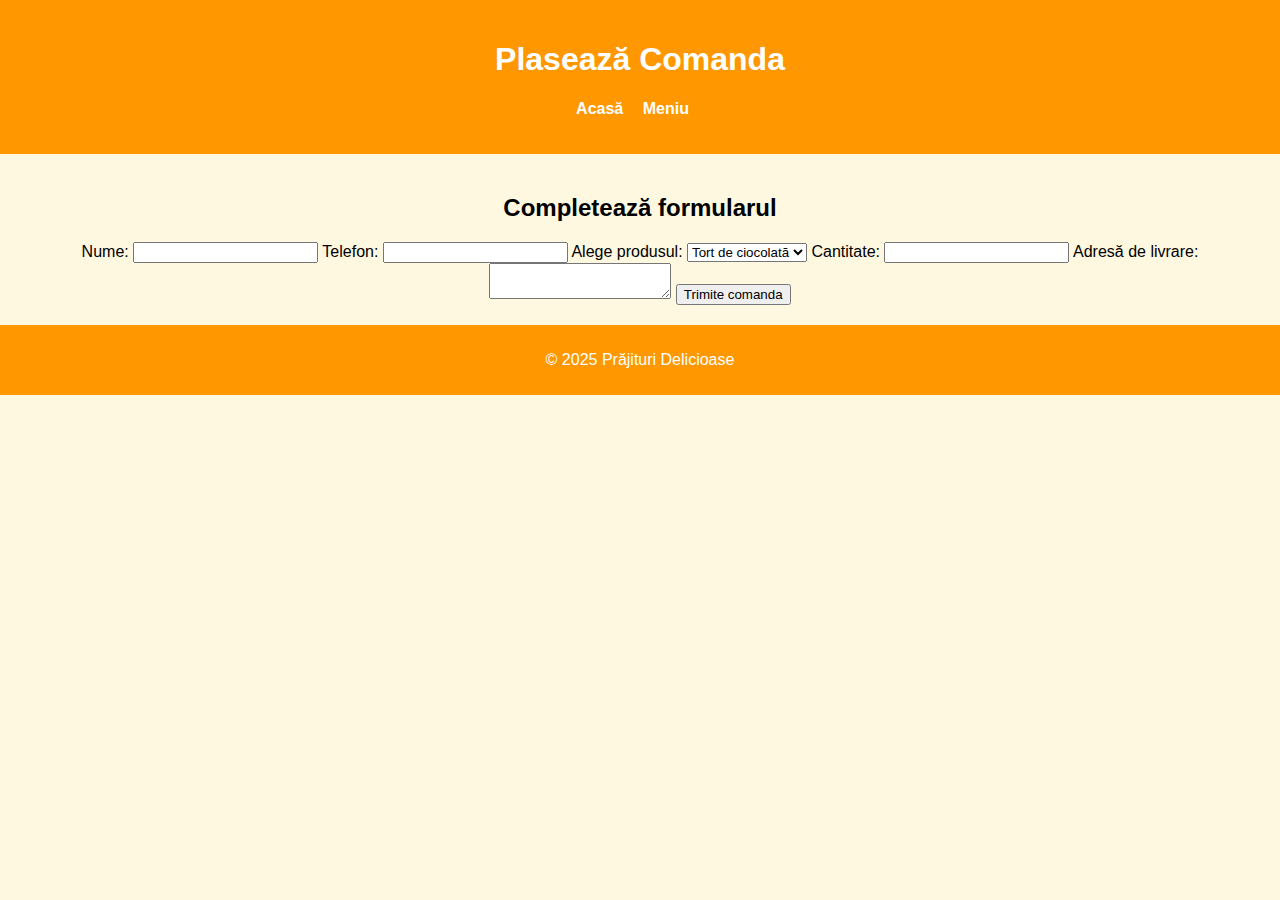
==== comanda.html @ c30b3d89 "Create comanda.html" ====
<!DOCTYPE html>
<html lang="ro">
<head>
    <meta charset="UTF-8">
    <meta name="viewport" content="width=device-width, initial-scale=1.0">
    <title>Formular de Comandă</title>
    <link rel="stylesheet" href="style.css">
</head>
<body>
    <header>
        <h1>Plasează Comanda</h1>
        <nav>
            <ul>
                <li><a href="index.html">Acasă</a></li>
                <li><a href="meniu.html">Meniu</a></li>
            </ul>
        </nav>
    </header>

    <section id="comanda">
        <h2>Completează formularul</h2>
        <form>
            <label for="nume">Nume:</label>
            <input type="text" id="nume" name="nume" required>

            <label for="telefon">Telefon:</label>
            <input type="tel" id="telefon" name="telefon" required>

            <label for="produs">Alege produsul:</label>
            <select id="produs" name="produs">
                <option value="tort">Tort de ciocolată</option>
                <option value="ecler">Ecler cu vanilie</option>
                <option value="cheesecake">Cheesecake</option>
            </select>

            <label for="cantitate">Cantitate:</label>
            <input type="number" id="cantitate" name="cantitate" min="1" required>

            <label for="adresa">Adresă de livrare:</label>
            <textarea id="adresa" name="adresa" required></textarea>

            <button type="submit">Trimite comanda</button>
        </form>
    </section>

    <footer>
        <p>&copy; 2025 Prăjituri Delicioase</p>
    </footer>
</body>
</html>
---- style.css ----
body {
    font-family: Arial, sans-serif;
    margin: 0;
    padding: 0;
    background-color: #fff8e1;
}

header {
    background-color: #ff9800;
    padding: 20px;
    text-align: center;
    color: white;
}

nav ul {
    list-style-type: none;
    padding: 0;
}

nav ul li {
    display: inline;
    margin-right: 15px;
}

nav a {
    color: white;
    text-decoration: none;
    font-weight: bold;
}

section {
    padding: 20px;
    text-align: center;
}

footer {
    background-color: #ff9800;
    color: white;
    text-align: center;
    padding: 10px;
}

/* Stil pentru meniu */
.grid {
    display: flex;
    justify-content: center;
    flex-wrap: wrap;
    gap: 20px;
}

.produs {
    background-color: white;
    padding: 15px;
    border-radius: 10px;
    box-shadow: 0 4px 8px rgba(0, 0, 0, 0.2);
    text-align: center;
    transition: transform 0.3s ease-in-out;
    width: 250px;
}

.produs img {
    width: 100%;
    border-radius: 10px;
}

.produs:hover {
    transform: scale(1.05);
}

.pret {
    font-size: 18px;
    font-weight: bold;
    color: #ff5722;
}
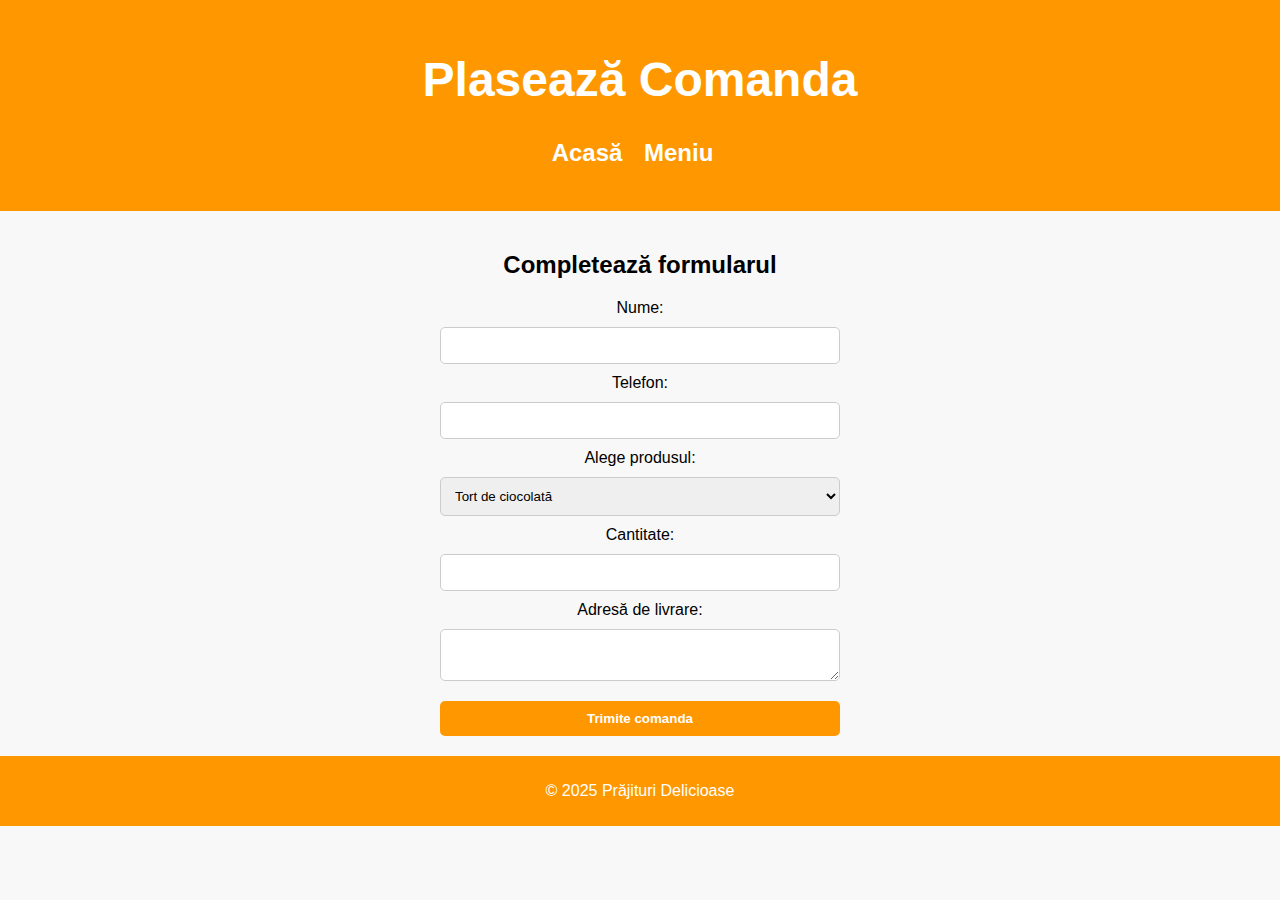
==== commit 856eb251: "Update comanda.html" ====
--- a/comanda.html
+++ b/comanda.html
@@ -48,3 +48,5 @@
     </footer>
 </body>
 </html>
+
+<form action="https://formspree.io/f/your-form-id" method="POST">
--- a/style.css
+++ b/style.css
@@ -72,3 +72,72 @@
     font-weight: bold;
     color: #ff5722;
 }
+
+form {
+    max-width: 400px;
+    margin: 0 auto;
+    display: flex;
+    flex-direction: column;
+    gap: 10px;
+}
+
+input, select, textarea, button {
+    padding: 10px;
+    border: 1px solid #ccc;
+    border-radius: 5px;
+}
+
+button {
+    background-color: #ff9800;
+    color: white;
+    font-weight: bold;
+    border: none;
+    cursor: pointer;
+}
+
+button:hover {
+    background-color: #e68900;
+}
+
+/* Stil pentru corpul paginii */
+body {
+    font-family: Arial, sans-serif;
+    margin: 0;
+    padding: 0;
+    background-color: #f8f8f8;
+    text-align: center;
+}
+
+/* Stil pentru header */
+header {
+    background-color: #ff9800;
+    color: white;
+    padding: 20px;
+    font-size: 24px;
+}
+
+/* Stil pentru secțiunea de produse */
+.grid-produse {
+    display: flex;
+    justify-content: center;
+    gap: 20px;
+    margin-top: 20px;
+}
+
+.produs {
+    background: white;
+    padding: 15px;
+    border-radius: 8px;
+    box-shadow: 2px 2px 10px rgba(0, 0, 0, 0.1);
+    width: 250px;
+    text-align: center;
+}
+
+.produs img {
+    width: 100%;
+    border-radius: 5px;
+}
+
+button {
+    margin-top: 10px;
+}
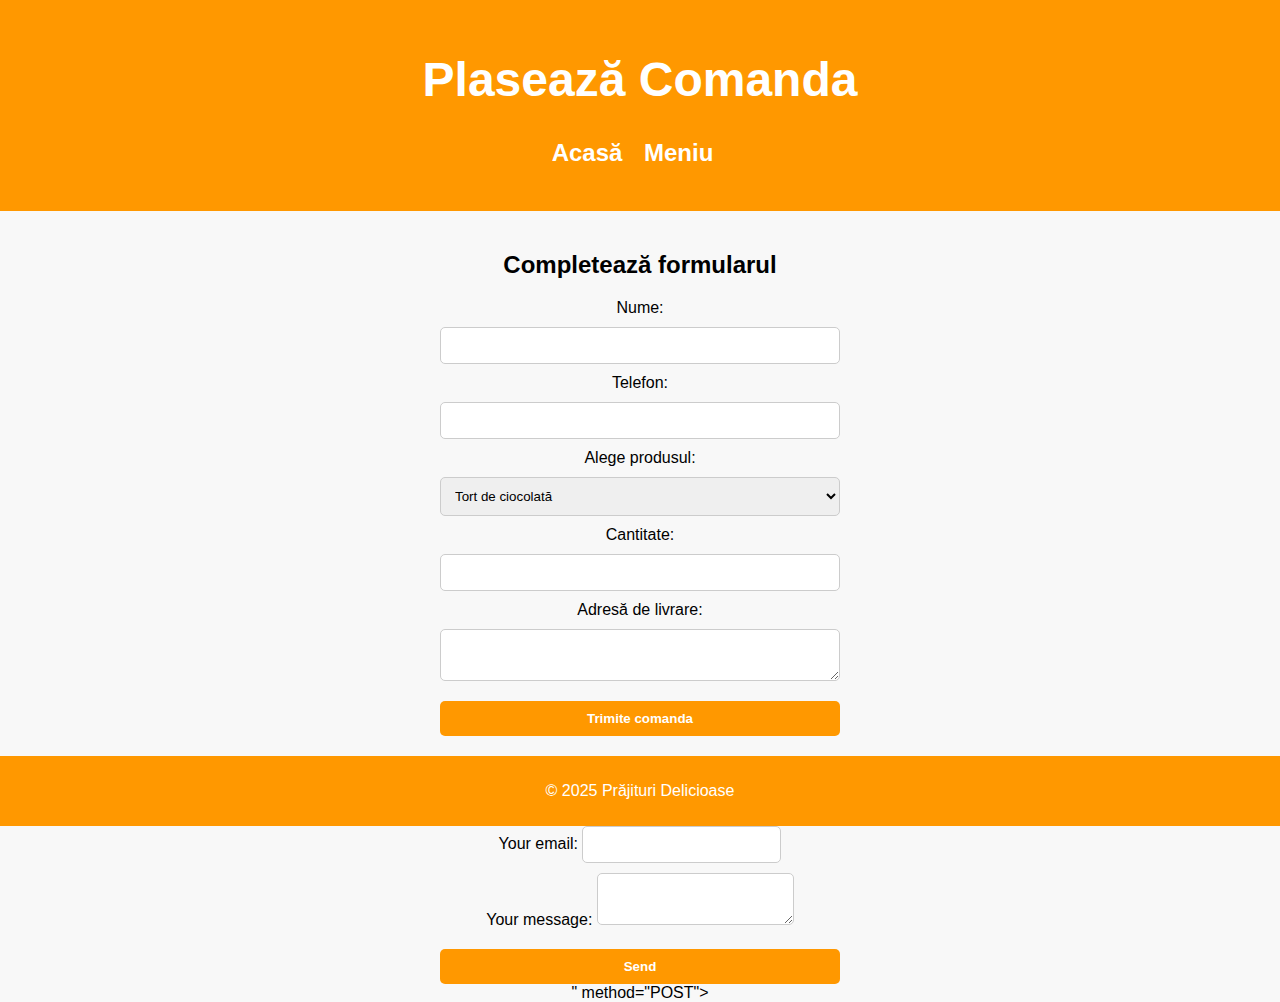
==== commit 2d1d69b2: "Update comanda.html" ====
--- a/comanda.html
+++ b/comanda.html
@@ -49,4 +49,19 @@
 </body>
 </html>
 
-<form action="https://formspree.io/f/your-form-id" method="POST">
+<form action="https://formspree.io/f/<!-- modify this form HTML and place wherever you want your form -->
+<form
+  action="https://formspree.io/f/mldjdlrv"
+  method="POST"
+>
+  <label>
+    Your email:
+    <input type="email" name="email">
+  </label>
+  <label>
+    Your message:
+    <textarea name="message"></textarea>
+  </label>
+  <!-- your other form fields go here -->
+  <button type="submit">Send</button>
+</form>" method="POST">
